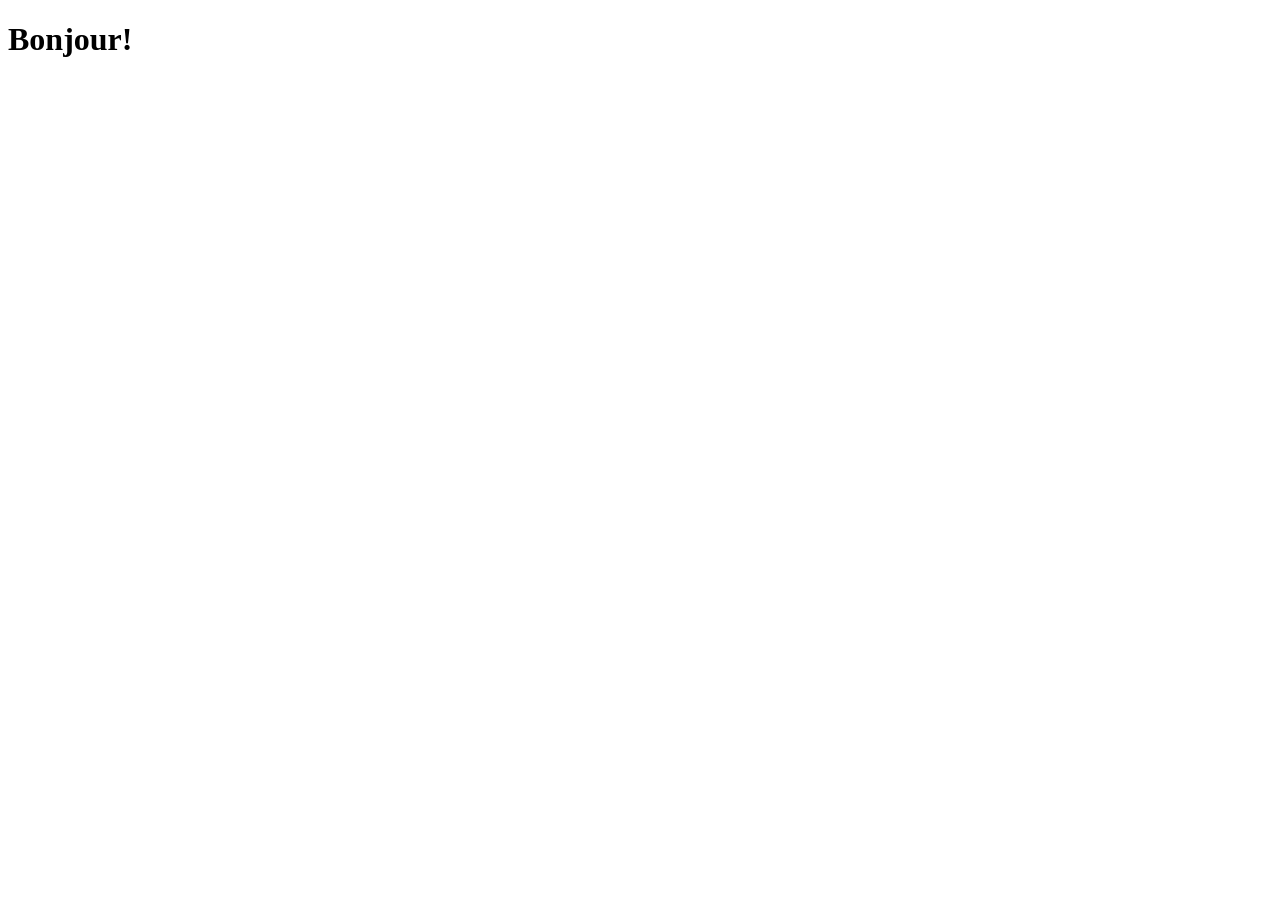
==== bonjour.html @ 5d54f8f9 "premiere fois" ====
<!DOCTYPE html>
<html lang="en">
<head>
    <meta charset="UTF-8">
    <meta http-equiv="X-UA-Compatible" content="IE=edge">
    <meta name="viewport" content="width=device-width, initial-scale=1.0">
    <title>Document</title>
</head>
<body>
    <h1>Bonjour!</h1>
</body>
</html>
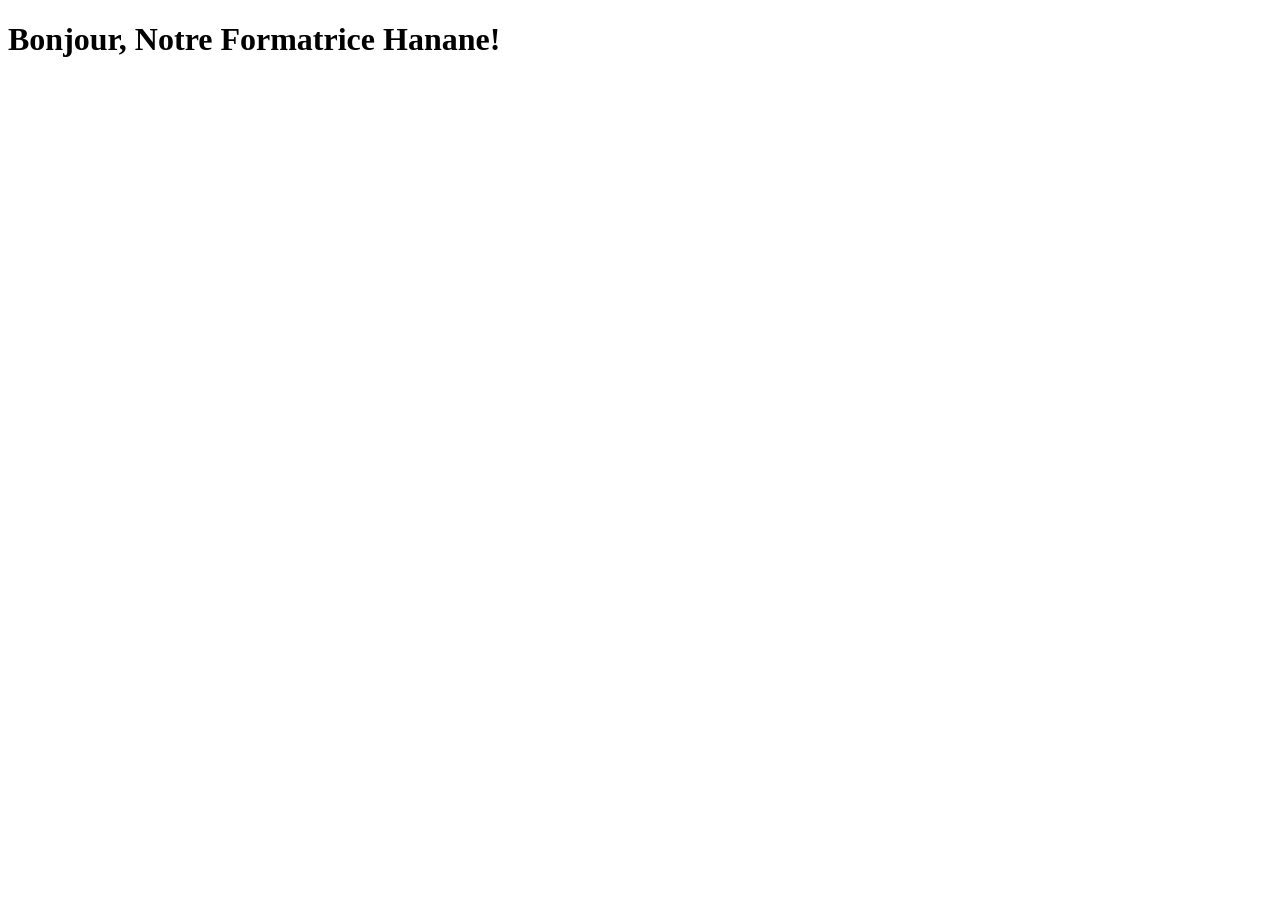
==== commit b9109baa: "Update" ====
--- a/bonjour.html
+++ b/bonjour.html
@@ -7,6 +7,6 @@
     <title>Document</title>
 </head>
 <body>
-    <h1>Bonjour!</h1>
+    <h1>Bonjour, Notre Formatrice Hanane!</h1>
 </body>
 </html>
